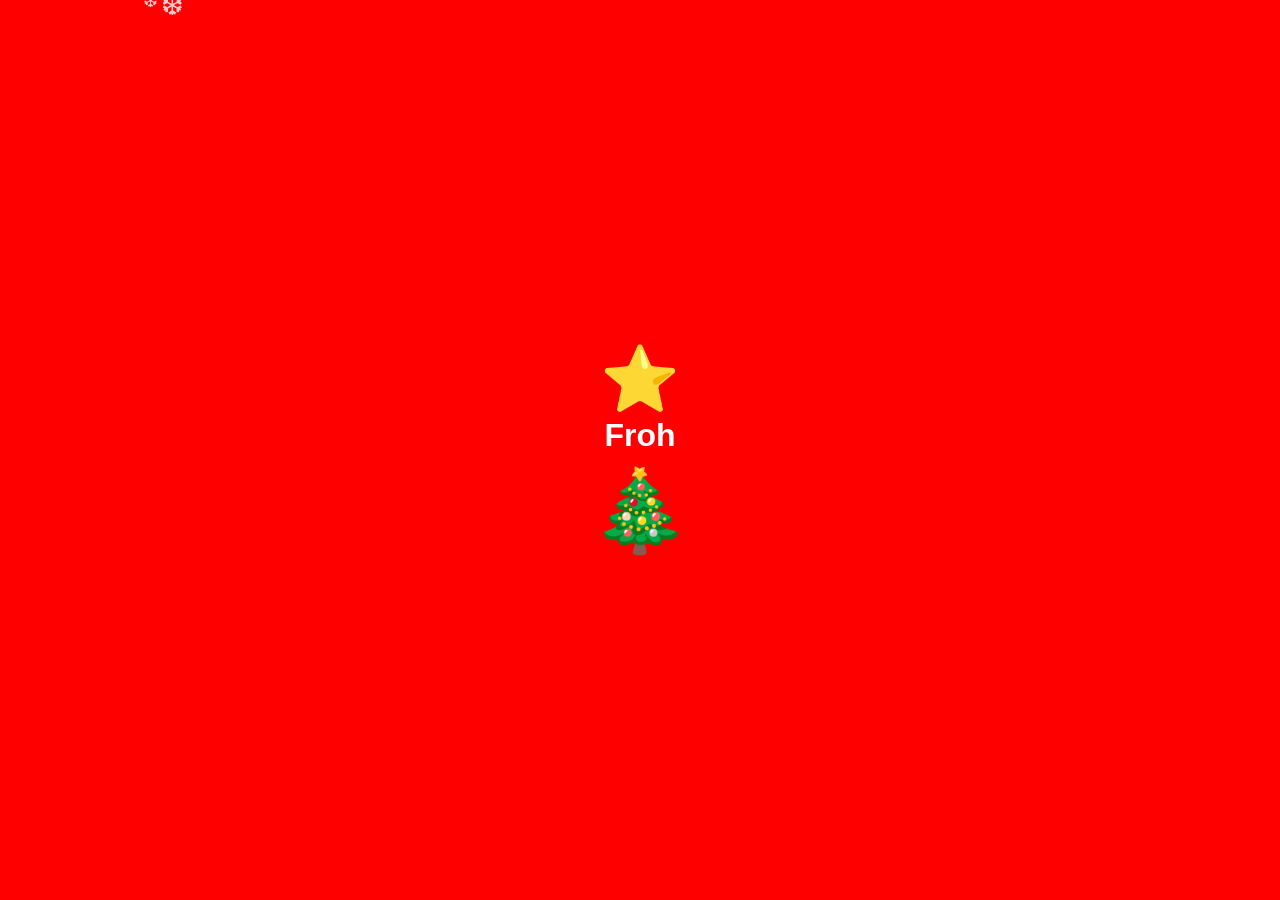
==== index.html @ 2a84668d "Rename Christmas.html to index.html" ====
<!DOCTYPE html>
<html lang="en">
<head>
    <meta charset="UTF-8">
    <meta name="viewport" content="width=device-width, initial-scale=1.0">
    <title>Christmas Page</title>
    <link rel="stylesheet" href="styles.css">
</head>
<body>
    <div>
        <div id="falling-star">⭐️</div>
        <h1 id="greeting"></h1>
        <h2 id="names"></h2>
        <div class="tree" id="christmas-tree">🎄</div>
        <div class="snowflakes"></div>
    </div>
    <script src="scripts.js"></script>
</body>
</html>
---- styles.css ----
body {
    background-color: red;
    color: white;
    display: flex;
    flex-direction: column;
    justify-content: center;
    align-items: center;
    height: 100vh;
    margin: 0;
    font-family: Arial, sans-serif;
    text-align: center;
    overflow: hidden;
}

#falling-star {
    font-size: 4em;
    opacity: 0;
    animation: appear 2s forwards;
}

@keyframes appear {
    from { opacity: 0; }
    to { opacity: 1; }
}

#greeting {
    margin: 0;
}

#names {
    margin: 0;
    font-size: 2em;
    margin-top: 10px; /* Adds a bit of space before Tania & Niels */
}

.tree {
    font-size: 5em;
    opacity: 0;
    animation: showTree 2s forwards;
}

@keyframes showTree {
    from { opacity: 0; }
    to { opacity: 1; }
}

.snowflakes {
    position: absolute;
    top: 0;
    left: 0;
    width: 100%;
    height: 100%;
    pointer-events: none;
}

.snowflake {
    position: absolute;
    top: -10px;
    width: 1em;
    height: 1em;
    background: none;
    opacity: 0.8;
    font-size: 1.5em;
    color: white;
    user-select: none;
    animation: fall 10s linear infinite;
}

@keyframes fall {
    0% { transform: translateY(0); }
    100% { transform: translateY(100vh); }
}


#names {
    margin: 0;
    font-size: 2em;
    margin-top: 10px; /* Adds a bit of space before Tania & Niels */
}

.tree {
    font-size: 5em;
    opacity: 0;
    animation: showTree 2s forwards;
}

@keyframes showTree {
    from { opacity: 0; }
    to { opacity: 1; }
}

.snowflakes {
    position: absolute;
    top: 0;
    left: 0;
    width: 100%;
    height: 100%;
    pointer-events: none;
}

.snowflake {
    position: absolute;
    top: -10px;
    width: 1em;
    height: 1em;
    background: none;
    opacity: 0.8;
    font-size: 1.5em;
    color: white;
    user-select: none;
    animation: fall 10s linear infinite;
}

@keyframes fall {
    0% { transform: translateY(0); }
    100% { transform: translateY(100vh); }
}
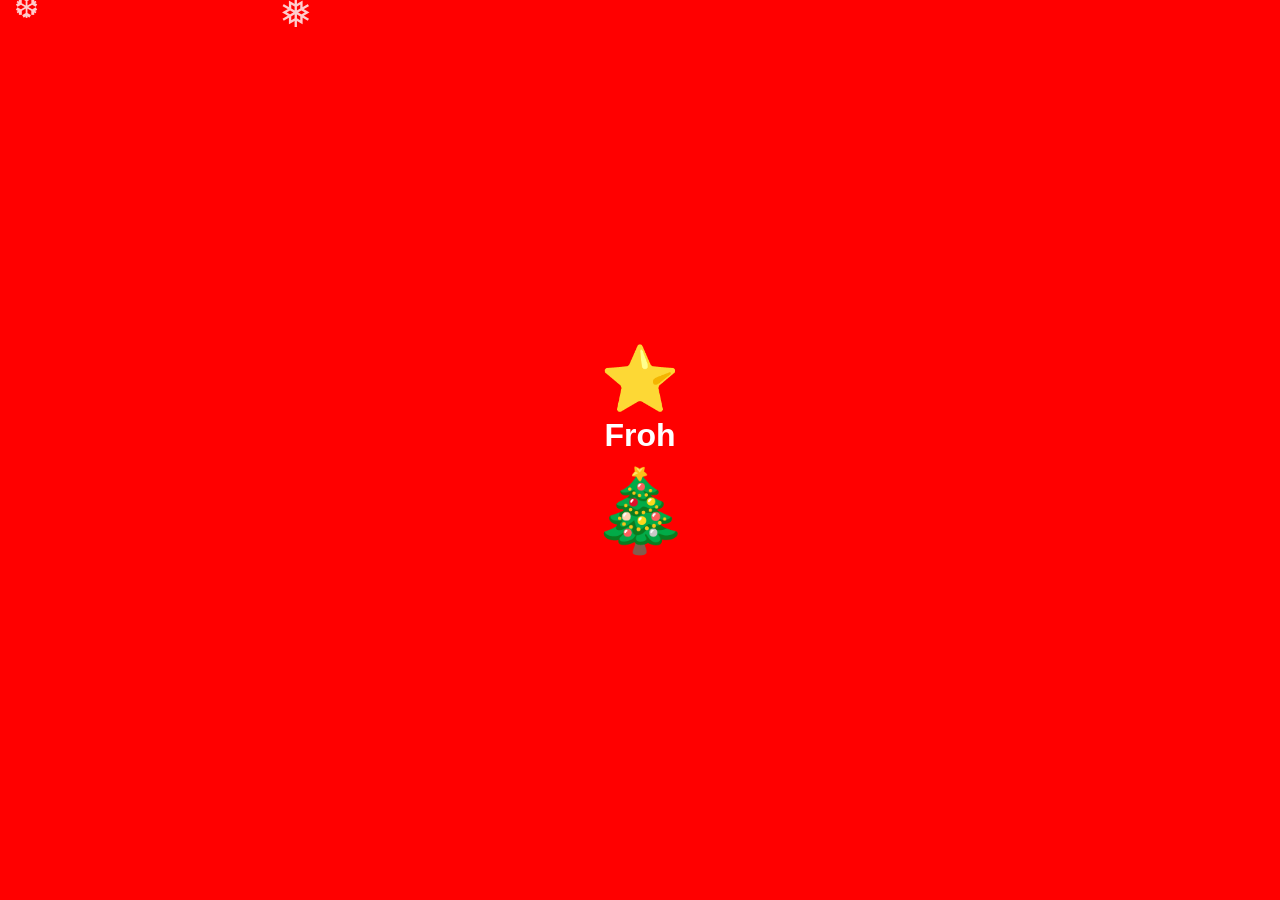
==== commit 6749dfc4: "added audio" ====
--- a/index.html
+++ b/index.html
@@ -13,8 +13,10 @@
         <h2 id="names"></h2>
         <div class="tree" id="christmas-tree">🎄</div>
         <div class="snowflakes"></div>
+        <audio id="jingle-bells" src="audio/jingle-bells-music-jazz-christmas-holiday-background-intro-theme-271538.mp3" autoplay loop></audio>
     </div>
     <script src="scripts.js"></script>
 </body>
 </html>
 
+
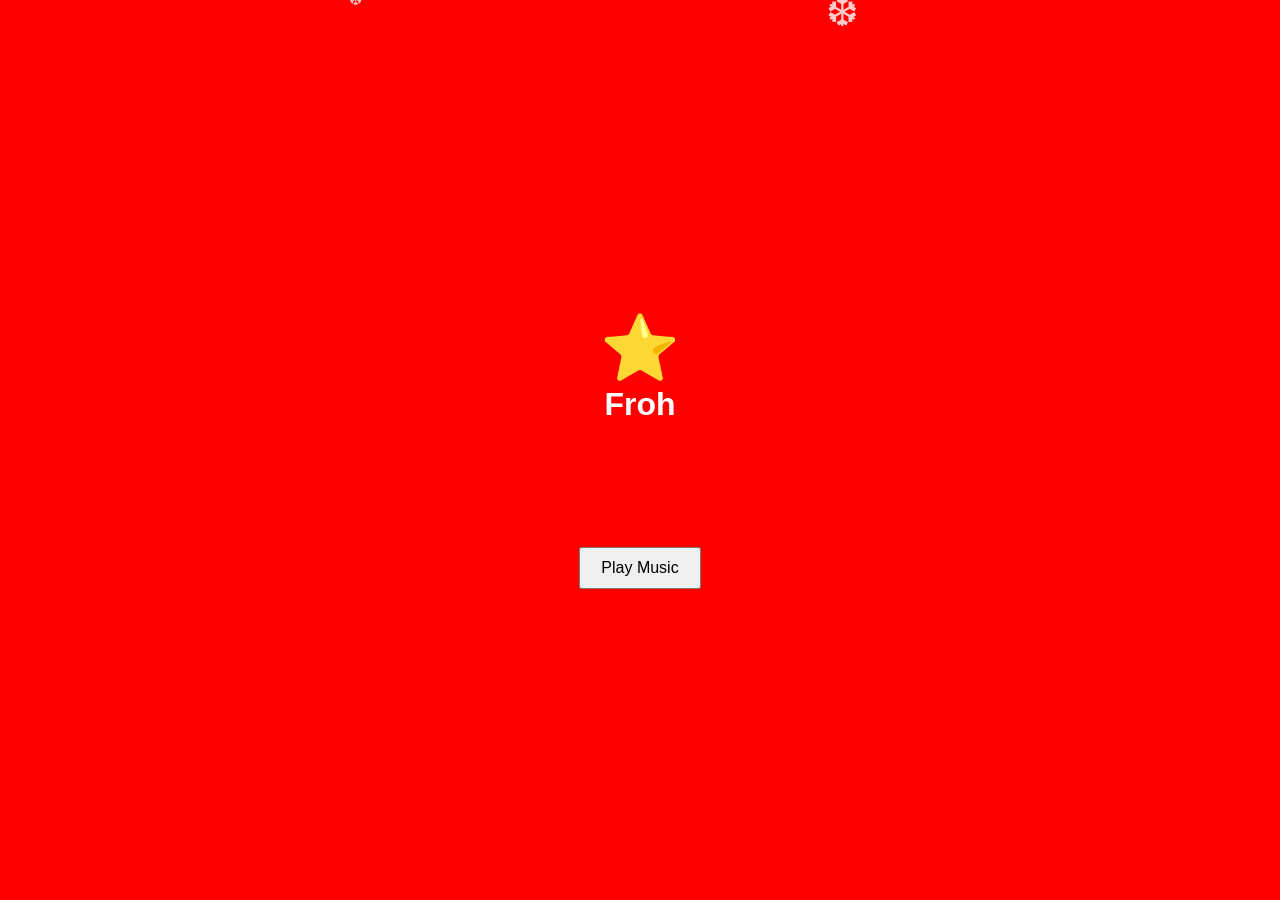
==== commit 553cd5a5: "added button" ====
--- a/index.html
+++ b/index.html
@@ -13,10 +13,12 @@
         <h2 id="names"></h2>
         <div class="tree" id="christmas-tree">🎄</div>
         <div class="snowflakes"></div>
-        <audio id="jingle-bells" src="audio/jingle-bells-music-jazz-christmas-holiday-background-intro-theme-271538.mp3" autoplay loop></audio>
+        <audio id="jingle-bells" src="audio/Jingle_Bells_Music_Jazz_Christmas_Holiday_Background_Intro_Theme.mp3" loop></audio>
+        <button id="play-button" onclick="playAudio()">Play Music</button>
     </div>
     <script src="scripts.js"></script>
 </body>
 </html>
 
 
+
--- a/styles.css
+++ b/styles.css
@@ -25,23 +25,29 @@
 
 #greeting {
     margin: 0;
+    opacity: 0;
+    transition: opacity 2s;
 }
 
 #names {
     margin: 0;
     font-size: 2em;
     margin-top: 10px; /* Adds a bit of space before Tania & Niels */
+    opacity: 0;
+    transition: opacity 2s;
 }
 
 .tree {
     font-size: 5em;
     opacity: 0;
-    animation: showTree 2s forwards;
+    transition: opacity 2s;
 }
 
-@keyframes showTree {
-    from { opacity: 0; }
-    to { opacity: 1; }
+#play-button {
+    margin-top: 20px;
+    padding: 10px 20px;
+    font-size: 1em;
+    cursor: pointer;
 }
 
 .snowflakes {
@@ -71,48 +77,3 @@
     100% { transform: translateY(100vh); }
 }
 
-
-#names {
-    margin: 0;
-    font-size: 2em;
-    margin-top: 10px; /* Adds a bit of space before Tania & Niels */
-}
-
-.tree {
-    font-size: 5em;
-    opacity: 0;
-    animation: showTree 2s forwards;
-}
-
-@keyframes showTree {
-    from { opacity: 0; }
-    to { opacity: 1; }
-}
-
-.snowflakes {
-    position: absolute;
-    top: 0;
-    left: 0;
-    width: 100%;
-    height: 100%;
-    pointer-events: none;
-}
-
-.snowflake {
-    position: absolute;
-    top: -10px;
-    width: 1em;
-    height: 1em;
-    background: none;
-    opacity: 0.8;
-    font-size: 1.5em;
-    color: white;
-    user-select: none;
-    animation: fall 10s linear infinite;
-}
-
-@keyframes fall {
-    0% { transform: translateY(0); }
-    100% { transform: translateY(100vh); }
-}
-
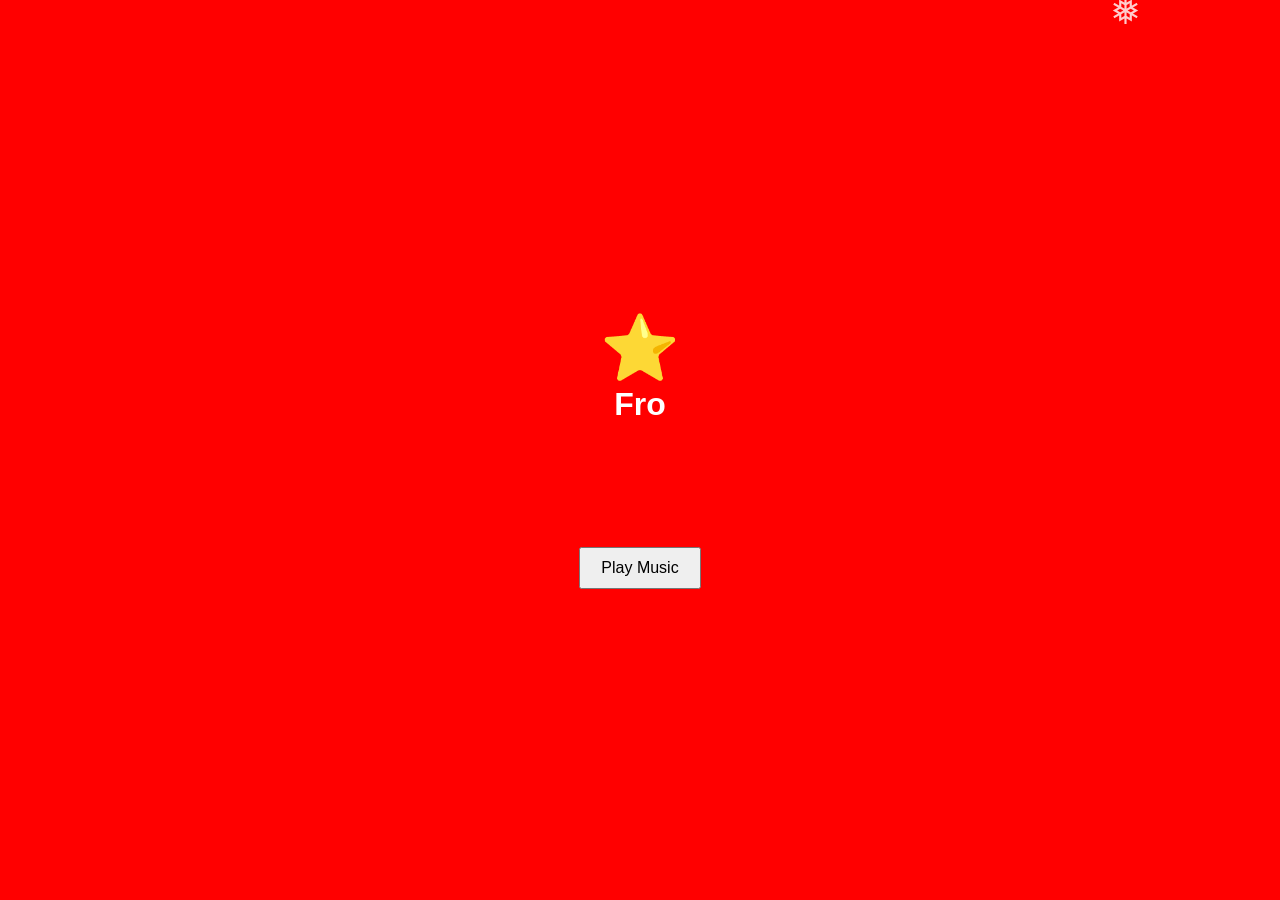
==== commit 1265054c: "updated audio file" ====
--- a/index.html
+++ b/index.html
@@ -13,7 +13,7 @@
         <h2 id="names"></h2>
         <div class="tree" id="christmas-tree">🎄</div>
         <div class="snowflakes"></div>
-        <audio id="jingle-bells" src="audio/Jingle_Bells_Music_Jazz_Christmas_Holiday_Background_Intro_Theme.mp3" loop></audio>
+        <audio id="jingle-bells" src="audio/jingle-bells-music-jazz-christmas-holiday-background-intro-theme-271538.mp3" loop></audio>
         <button id="play-button" onclick="playAudio()">Play Music</button>
     </div>
     <script src="scripts.js"></script>
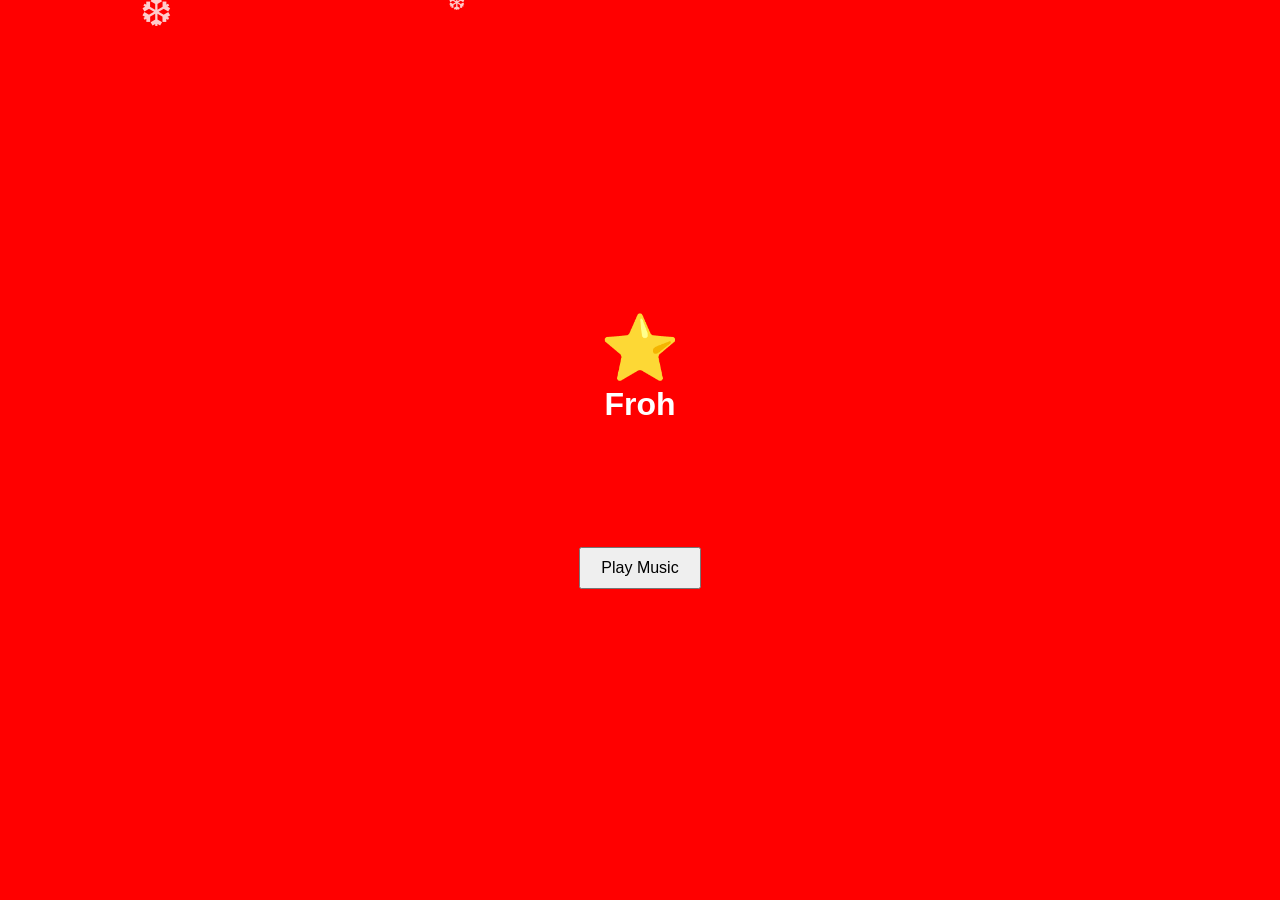
==== commit e3b934f0: "play/pause button" ====
--- a/index.html
+++ b/index.html
@@ -14,7 +14,7 @@
         <div class="tree" id="christmas-tree">🎄</div>
         <div class="snowflakes"></div>
         <audio id="jingle-bells" src="audio/jingle-bells-music-jazz-christmas-holiday-background-intro-theme-271538.mp3" loop></audio>
-        <button id="play-button" onclick="playAudio()">Play Music</button>
+        <button id="play-button" onclick="toggleAudio()">Play Music</button>
     </div>
     <script src="scripts.js"></script>
 </body>
@@ -22,3 +22,4 @@
 
 
 
+
--- a/styles.css
+++ b/styles.css
@@ -76,4 +76,3 @@
     0% { transform: translateY(0); }
     100% { transform: translateY(100vh); }
 }
-
